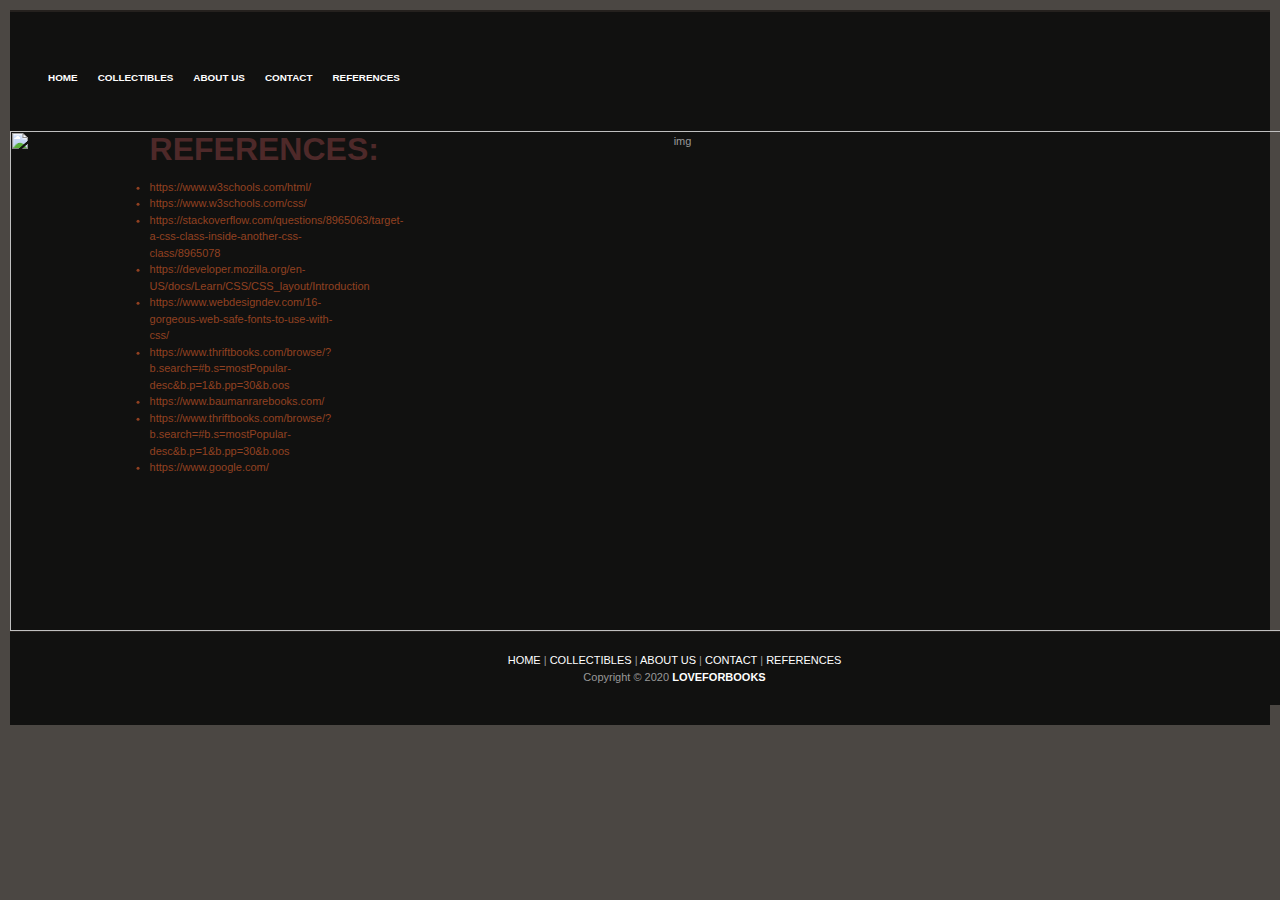
==== references.html @ 0f220c4f "Add files via upload" ====
<html>
<head>
    <meta charset="UTF-8">
    <title>Page Title</title>
    <link rel="stylesheet" href="styles.css">
    <meta name="viewport" content="width=device-width, initial-scale=1">

</head>


<body>

    <div class="container">
            <div id="header">
                    <div class="nav-wrapper">
                            

                            <div class="left-side">
                                <div class="nav-link-wrapper">
                                    <a href="index.html">Home</a>
                                </div>
                  
                                <div class="nav-link-wrapper">
                                    <a href="products.html">collectibles</a>
                                </div>    
                                
                                <div class="nav-link-wrapper">
                                      <a href="about.html">About us</a>
                                </div>  
                                
                                <div class="nav-link-wrapper">
                                      <a href="contact.html">contact</a>
                                </div>    

                                <div class="nav-link-wrapper">
                                    <a href="references.html">References</a>
                              </div> 
                            </div>

                            </br>
                         </div>
     
                         <div class="logo-wrapper">
                            <img src="images/bg8.jpg" alt="img" height="500" width="1329">
                            <div class="left" style="color: rgb(146, 65, 33);">
                
                                <h1 style="font-size: 32px; color: rgb(78, 41, 41); text-align: left;">REFERENCES:</h1>
                                <ul>
                                <li>
                                    https://www.w3schools.com/html/</li>
                                <li>
                                    https://www.w3schools.com/css/ </li>
                                <li>
                                    https://stackoverflow.com/questions/8965063/target-a-css-class-inside-another-css-class/8965078</li>
                                <li>
                                    https://developer.mozilla.org/en-US/docs/Learn/CSS/CSS_layout/Introduction </li>
                                <li>
                                    https://www.webdesigndev.com/16-gorgeous-web-safe-fonts-to-use-with-css/ </li>
                                <li>
                                    https://www.thriftbooks.com/browse/?b.search=#b.s=mostPopular-desc&b.p=1&b.pp=30&b.oos </li>    
                                <li>
                                    https://www.baumanrarebooks.com/ </li>
                                <li>
                                    https://www.thriftbooks.com/browse/?b.search=#b.s=mostPopular-desc&b.p=1&b.pp=30&b.oos </li>    
                                <li>
                                    https://www.google.com/ </li>
                                </ul>
                        
                            </div> 
                    
                         </div>
                         <style>
                            .left
                            {
                                   position: absolute;
                                   transform: translate(-50%, -50%);
                                   top: 40%;
                                   left: 30%;
                                   background-color: transparent;
                             }

                            .left ul 
                            {
                              display: block;
                              background-color: transparent;
                              padding: 0;
                              margin: 0;
                              text-align: left;
                              text-size-adjust: 22px;
                              width: 40%;
                              text-align: justify; /* For Edge */
                              text-align-last: justify;
                            }
   
                             
                        </style>
                    
                        </div>
    

                                   

        <div id="footer">
    
            <a href="index.html">Home</a> | <a href="products.html">collectibles</a> | <a href="about.html">About Us</a> | <a href="contact.html">Contact</a> | <a href="references.html">References</a> </br>
             Copyright © 2020 <a href="#"><strong>loveforbooks</strong></a> 
        </div>
        <div align=center></div>
    
    


</body>
</html>
---- styles.css ----
/* Master Styles */

.search 
{
    overflow: hidden;
    background-color: white;
	margin-right: 1px;
	color: #111110;
}

  
.search a 
{
    float: left;
    display: block;
    color: black;
    text-align: center;
    padding: 14px 16px;
    text-decoration: none;
    font-size: 17px;
}
  
.search a:hover 
{
    background-color: #ddd;
    color: black;
}
  
.search a.active 
{
    background-color: #2196F3;
    color: white;
}
  
.search input[type=text] 
{
    float: right;
    padding: 6px;
    margin-top: 8px;
    margin-right: 16px;
    border: none;
    font-size: 17px;
}

body
{
    margin: 10px;
    padding: 0;
	line-height: 1.5em;
	font-family: Verdana, Arial, san-serif;
	font-size: 11px;
	color: #ffffff;
	background: #4b4743;
	position: relative;
}

a:link, a:visited { color: #e6e154; text-decoration: none; font-weight: bold;} 
a:active, a:hover { color: #e6e154; text-decoration: underline;}

p {
	margin: 0px;
	padding: 0px;
}

img {
	margin: 0px;
	padding: 0px;
    border: none;
    object-fit:cover;
}

.cleaner {
	clear: both;
	width: 100%;
	height: 1px;
	font-size: 1px;	
}

.cleaner_with_height {
	clear: both;
	width: 100%;
	height: 30px;
	font-size: 1px;	
}

.cleaner_with_width {
	float: left;
	width: 20px;
	height: 30px;
	font-size: 1px;	
}

.buy_now_button a{
	clear: both;
	text-align: center;
	display: block;
	width: 100px;
	padding: 4px 0 5px 0;
	background: url(images/templatemo_menu_bg.jpg) no-repeat;
	color: #FFFFFF;
	margin: 0;
	position: absolute;
	bottom:1%;
	left: 50%;
	border-radius: 12px;
}

#container
{
	width: 950px;
	margin: 0 auto;
	padding: 0 20px;
	background: #1c1c1b;
	position: relative;
}

.container
{
    display: inline-block;
    cursor: pointer;
    clear: both;
	width: 100%;
	padding: 20px 0px 20px 0;
	text-align: center;
	border-top: 2px solid #25211e;
	color: #999;
	background-color: #111110;
	position: relative;
}

.fill {object-fit: fill;}

* header */
#header {
	clear: both;
	width: 960px;
	height: 285px;
	padding: 0;
	margin: 0;
	background: url(images/classics-old-books-feature-640x340.jpg) no-repeat;
}

#header a,a:hover {
	color: #ffffff;
}


#content {
	clear: both;
	width: 920px;
	padding: 0 20px;
}

#content #content_left {
	float: left;
	width: 188px;
	padding: 10px;
	background-color: transparent;
	border: 1px solid #212120;
}


#content_left .content_left_section{
	clear: both;
	padding-bottom: 10px;
	border-bottom: 1px solid #2b2b2a;
	margin-bottom: 20px;
}

.content_left_section h1 {
	font-size: 14px;
	color: #cbc750;
	padding: 0 0 5px 0;
	margin: 0 0 10px 0;
	border-bottom: 1px dotted #cbc750;
}

.content_left_section ul {
	padding: 0;
	margin: 0;
}

.content_left_section ul li{
	padding: 0 0 3px 10px;	
	list-style: none;
}

.content_left_section ul li a{
	font-weight: normal;
	text-decoration: none;
	color: #969547;
}

.content_left_section li a:hover, .content_left_section li .current{
	color: #fcf88e;
}



#content_right .product_box {
	float: right;
	width: 190px;
	height: 210px;
	padding: 10px;position: relative;
	border: 2px solid #333;
}



#content_right h1 {
	padding: 10px;
	margin: 0 0 20px 0;
	font-size: 15px;
	color: #cbc750;
}

#content_right h2 {
	padding: 0 0 0 0;
	margin: 0 0 20px 0;
	font-size: 12px;
	color: #e6e154;
}

#content_right h3 {
	padding: 0;
	margin: 0 0 20px 0;
	font-size: 18px;
	color: #85391f;
}

#content_right ul {
	margin: 0 0 20px 0;
	padding: 0 0 0 20px;
	list-style: none;
}

#content_right li {
	padding: 0 0 3px 0;
}

#right .image_panel {
	float: left;
	width: 100px;
	margin-right: 20px;
}

#content_right p {
	text-align: justify;
	padding: 0 0 8px 0;
}

.product_box h1 span {
	font-weight: normal;
}

.product_box img {
	float: left;
	margin-right: 20px;
}

.product_box .product_info {
	float: left;
	width: 100px;

}

.product_info p {
	margin-bottom: 15px;
}

.nav-wrapper 
{
     display: flex;
     justify-content: space-between;
     padding: 38px;
}

.left-side
{
    display: flex;
}

.nav-wrapper > .left-side > div
{
    margin-right: 20px;
    font-size: 0.9em;
    text-transform: uppercase;
}

.nav-link-wrapper 
{
    height: 22px;
    border-bottom: 1px solid transparent;
    transition: border-bottom 0.5s;
}

.nav-link-wrapper a 
{
    color:#2b2b2a;
    text-decoration: none;
    transition: color 0.5s;
}

.nav-link-wrapper:hover
{
    border-bottom: 1px solid black;
}

.nav-link-wrapper a:hover
{
    color: black;
}


.portfolio-items-wrapper
{
    display: grid;
    grid-template-columns: 1fr;
}

.portfolio-item-wrapper
{
    position: relative;
}




/* footer */
#footer 
{
	clear: both;
	width: 1329px;
	padding: 20px 0px 20px 0;
	text-align: center;
	border-top: 1px solid #25211e;
	color: #999;
	background-color: #111110;
}

#footer a
{
	color: #fff;
    font-weight: normal;
    text-transform: uppercase;
}
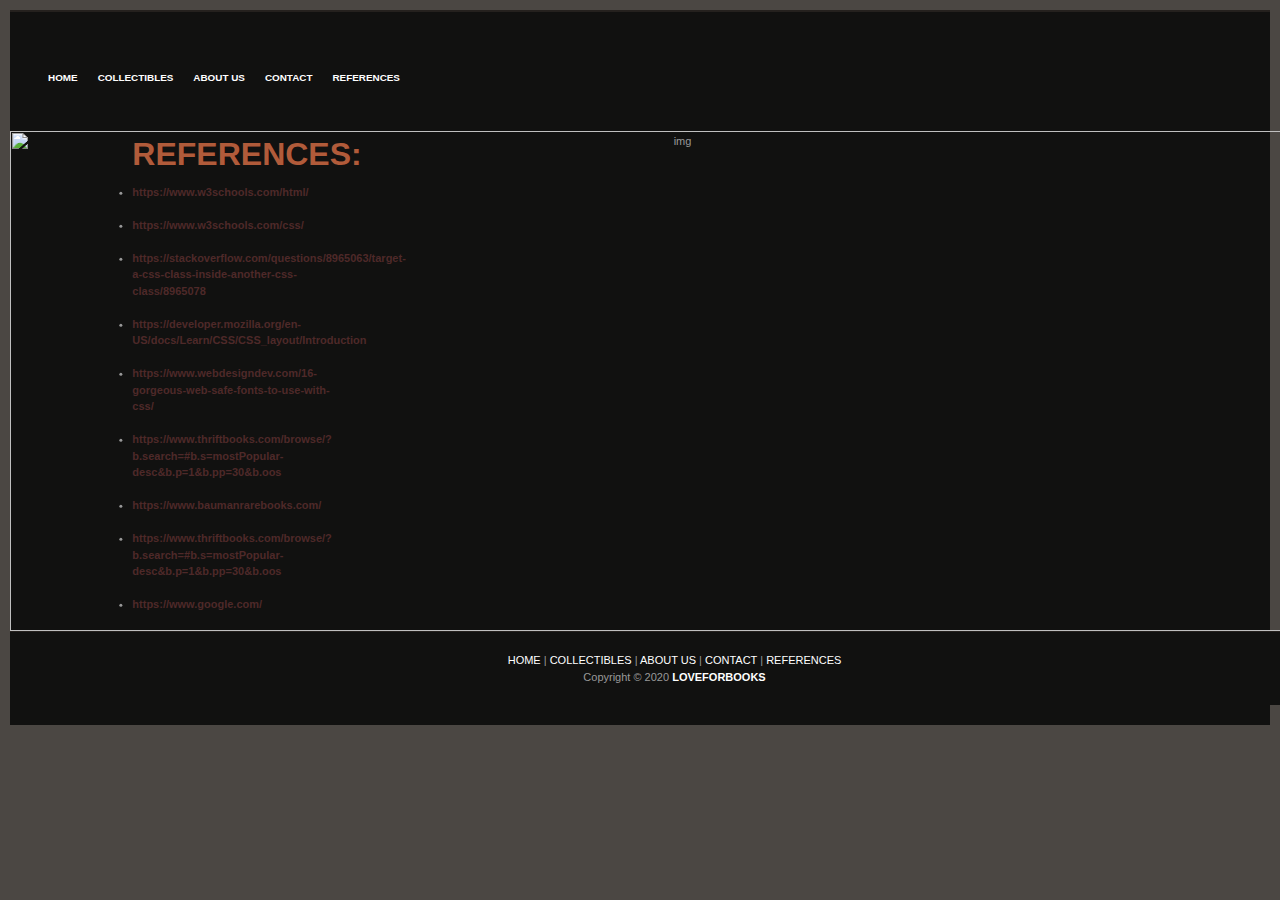
==== commit b0de5e58: "Add files via upload" ====
--- a/references.html
+++ b/references.html
@@ -42,28 +42,54 @@
      
                          <div class="logo-wrapper">
                             <img src="images/bg8.jpg" alt="img" height="500" width="1329">
-                            <div class="left" style="color: rgb(146, 65, 33);">
+                            <div class="left">
                 
-                                <h1 style="font-size: 32px; color: rgb(78, 41, 41); text-align: left;">REFERENCES:</h1>
+                                <h1 style="font-size: 32px; color: rgb(177, 91, 58); text-align: left;">REFERENCES:</h1>
                                 <ul>
                                 <li>
-                                    https://www.w3schools.com/html/</li>
+                                   <a href="https://www.w3schools.com/html/" style="color: rgb(78, 41, 41);">https://www.w3schools.com/html/</a> 
+                                </li>
+                                </br>
+
                                 <li>
-                                    https://www.w3schools.com/css/ </li>
+                                   <a href="https://www.w3schools.com/css/" style="color: rgb(78, 41, 41);" >https://www.w3schools.com/css/</a> 
+                                </li>
+                                </br>
+
                                 <li>
-                                    https://stackoverflow.com/questions/8965063/target-a-css-class-inside-another-css-class/8965078</li>
+                                    <a href="https://stackoverflow.com/questions/8965063/target-a-css-class-inside-another-css-class/8965078" style="color: rgb(78, 41, 41);">https://stackoverflow.com/questions/8965063/target-a-css-class-inside-another-css-class/8965078</a>
+                                </li>
+                                </br>
+                                
                                 <li>
-                                    https://developer.mozilla.org/en-US/docs/Learn/CSS/CSS_layout/Introduction </li>
+                                    <a href="https://developer.mozilla.org/en-US/docs/Learn/CSS/CSS_layout/Introduction" style="color: rgb(78, 41, 41);">https://developer.mozilla.org/en-US/docs/Learn/CSS/CSS_layout/Introduction</a> 
+                                </li>
+                                </br>
+
                                 <li>
-                                    https://www.webdesigndev.com/16-gorgeous-web-safe-fonts-to-use-with-css/ </li>
+                                    <a href="https://www.webdesigndev.com/16-gorgeous-web-safe-fonts-to-use-with-css/" style="color: rgb(78, 41, 41);">https://www.webdesigndev.com/16-gorgeous-web-safe-fonts-to-use-with-css/</a>
+                                </li>
+                                </br>
+
                                 <li>
-                                    https://www.thriftbooks.com/browse/?b.search=#b.s=mostPopular-desc&b.p=1&b.pp=30&b.oos </li>    
+                                    <a href="https://www.thriftbooks.com/browse/?b.search=#b.s=mostPopular-desc&b.p=1&b.pp=30&b.oos" style="color: rgb(78, 41, 41);">https://www.thriftbooks.com/browse/?b.search=#b.s=mostPopular-desc&b.p=1&b.pp=30&b.oos</a> 
+                                </li> 
+                                </br>   
+
                                 <li>
-                                    https://www.baumanrarebooks.com/ </li>
+                                    <a href="https://www.baumanrarebooks.com/" style="color: rgb(78, 41, 41);">https://www.baumanrarebooks.com/</a> 
+                                </li>
+                                </br>
+
                                 <li>
-                                    https://www.thriftbooks.com/browse/?b.search=#b.s=mostPopular-desc&b.p=1&b.pp=30&b.oos </li>    
+                                   <a href="https://www.thriftbooks.com/browse/?b.search=#b.s=mostPopular-desc&b.p=1&b.pp=30&b.oos" style="color: rgb(78, 41, 41);"">https://www.thriftbooks.com/browse/?b.search=#b.s=mostPopular-desc&b.p=1&b.pp=30&b.oos</a>
+                                </li> 
+                                </br>  
+                                     
                                 <li>
-                                    https://www.google.com/ </li>
+                                   <a href="https://www.google.com/" style="color: rgb(78, 41, 41);">https://www.google.com/</a>  
+                                </li>
+
                                 </ul>
                         
                             </div> 
@@ -74,7 +100,7 @@
                             {
                                    position: absolute;
                                    transform: translate(-50%, -50%);
-                                   top: 40%;
+                                   top: 50%;
                                    left: 30%;
                                    background-color: transparent;
                              }
